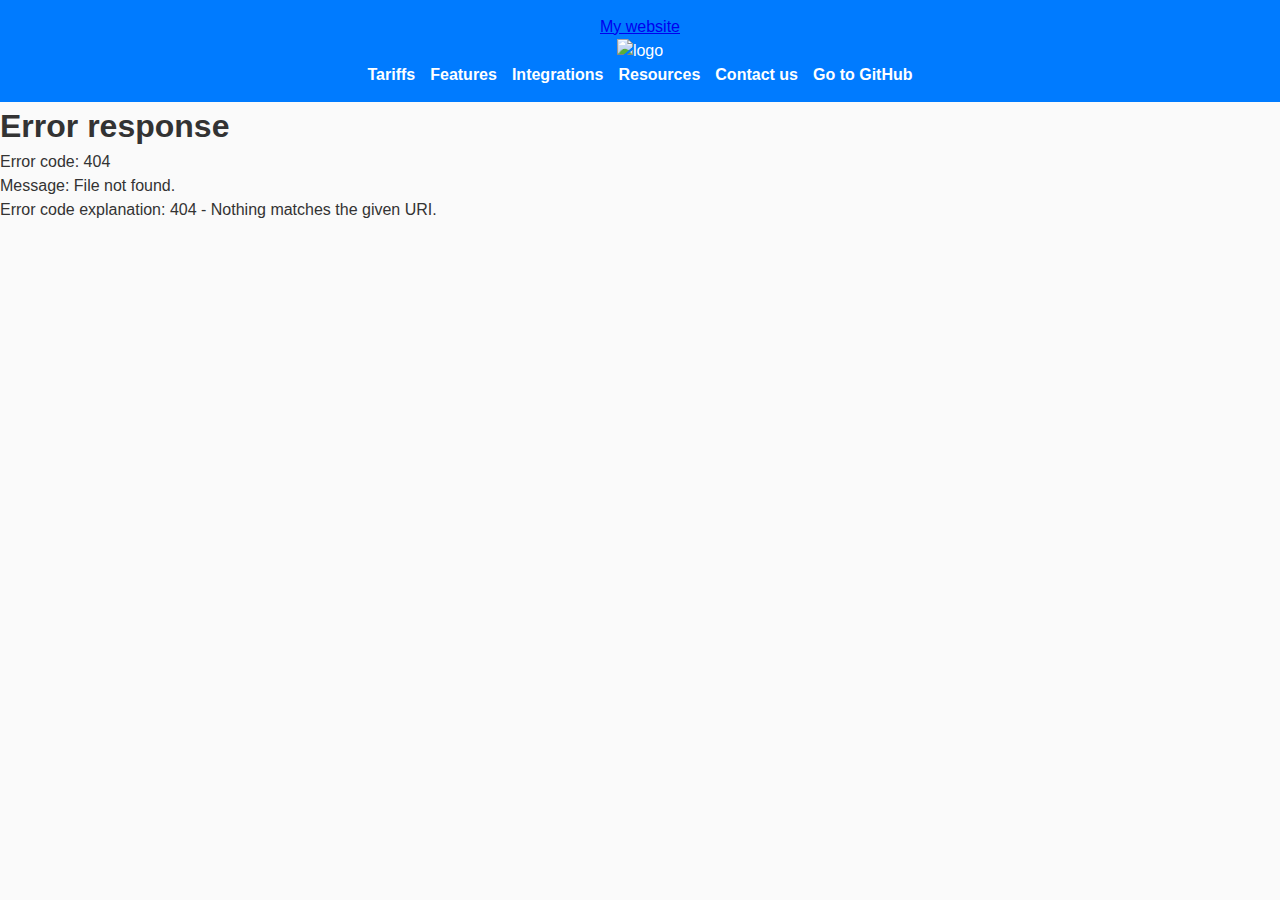
==== index.html @ fa1bb75a "0.0.1" ====
<!DOCTYPE html>
<html lang="en">
<head>
  <meta charset="UTF-8" />
  <title>My Landing</title>
  <link rel="stylesheet" href="css/style.css" />
</head>
<body>

<div id="app">
</div>

<script src="js/main.js"></script>
</body>
</html>
---- css/style.css ----
* {
    margin: 0;
    padding: 0;
    box-sizing: border-box;
}

@import url('./variables.css');


body {
    font-family: Arial, sans-serif;
    line-height: 1.5;
    background-color: #fafafa;
    color: #333;
}

.site-header, .site-footer {
    background-color: #007BFF;
    color: #fff;
    padding: 15px;
    text-align: center;
}

.main-menu ul {
    list-style: none;
    display: flex;
    justify-content: center;
    gap: 15px;
}

.main-menu a {
    color: #fff;
    text-decoration: none;
    font-weight: bold;
}

.main-menu a:hover {
    text-decoration: underline;
}
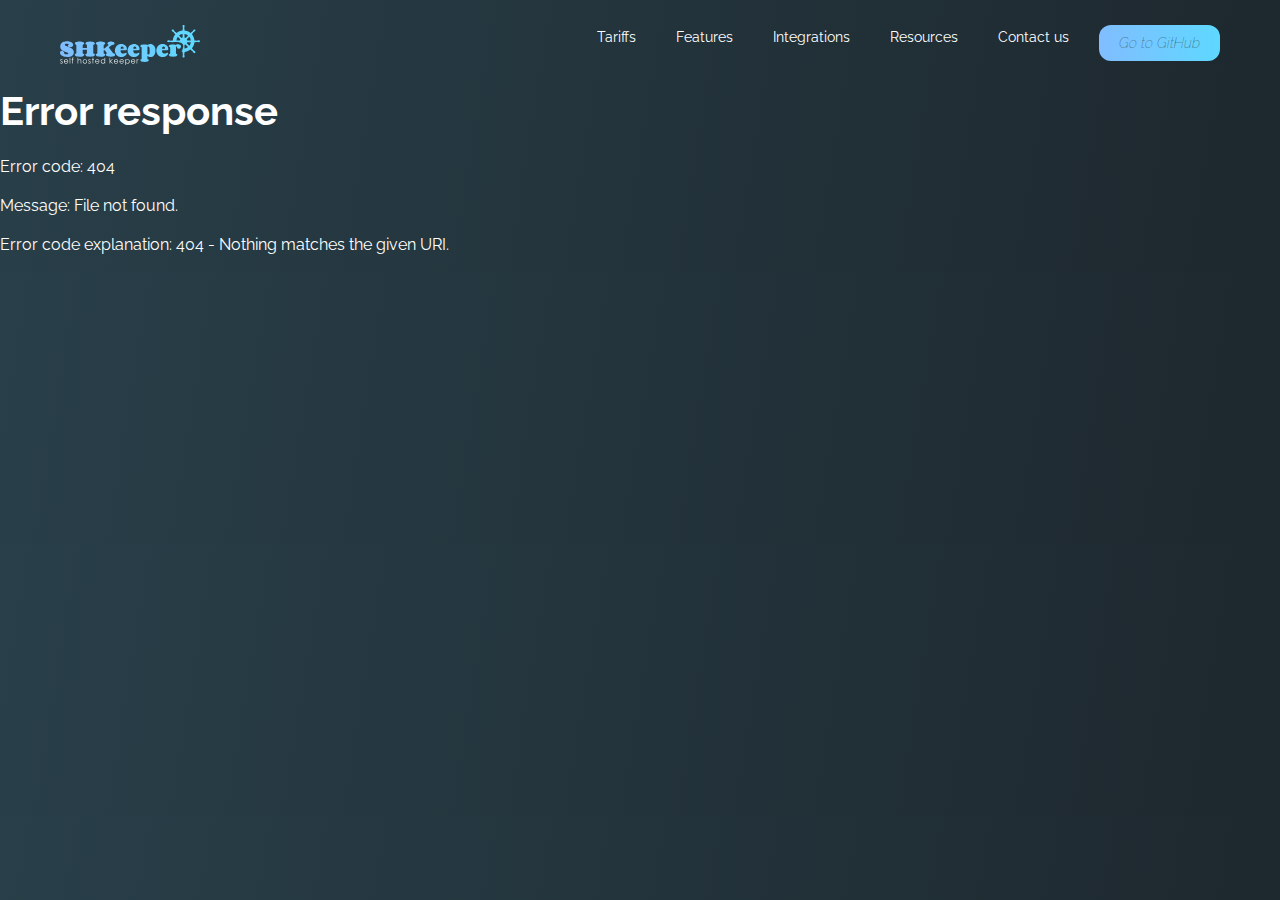
==== commit f56ef666: "0.0.2" ====
--- a/index.html
+++ b/index.html
@@ -1,9 +1,14 @@
 <!DOCTYPE html>
 <html lang="en">
 <head>
-  <meta charset="UTF-8" />
-  <title>My Landing</title>
-  <link rel="stylesheet" href="css/style.css" />
+    <meta charset="UTF-8"/>
+    <title>My Landing</title>
+    <link href="https://fonts.googleapis.com" rel="preconnect">
+    <link crossorigin href="https://fonts.gstatic.com" rel="preconnect">
+    <link href="https://fonts.googleapis.com/css2?family=Raleway:ital,wght@0,100..900;1,100..900&display=swap"
+          rel="stylesheet">
+
+    <link href="css/style.css" rel="stylesheet"/>
 </head>
 <body>
 
--- a/css/style.css
+++ b/css/style.css
@@ -1,40 +1,37 @@
+@import url('./global/variables.css');
+@import url('./global/typography.css');
+@import url('./global/utils.css');
+
+/* Component-specific CSS files */
+@import url('./components/header.css');
+@import url('./components/footer.css');
+
+
 * {
     margin: 0;
     padding: 0;
     box-sizing: border-box;
 }
 
-@import url('./variables.css');
-
 
 body {
-    font-family: Arial, sans-serif;
-    line-height: 1.5;
-    background-color: #fafafa;
-    color: #333;
+    font-family: "Raleway", sans-serif;
+
+    background: linear-gradient(99.36deg, var(--color-bg-body1) -4.07%, var(--color-bg-body2) 93.88%);
+    color: var(--color-text-light);
+
 }
 
-.site-header, .site-footer {
-    background-color: #007BFF;
-    color: #fff;
-    padding: 15px;
-    text-align: center;
+.container {
+    max-width: 1240px;
+    margin: 0 auto;
+    padding: 0 20px;
 }
 
-.main-menu ul {
-    list-style: none;
-    display: flex;
-    justify-content: center;
-    gap: 15px;
+@media (max-width: 767px) {
+    .container {
+        max-width: 100%;
+        margin: 0 10px;
+        padding: 0 10px;
+    }
 }
-
-.main-menu a {
-    color: #fff;
-    text-decoration: none;
-    font-weight: bold;
-}
-
-.main-menu a:hover {
-    text-decoration: underline;
-}
-
